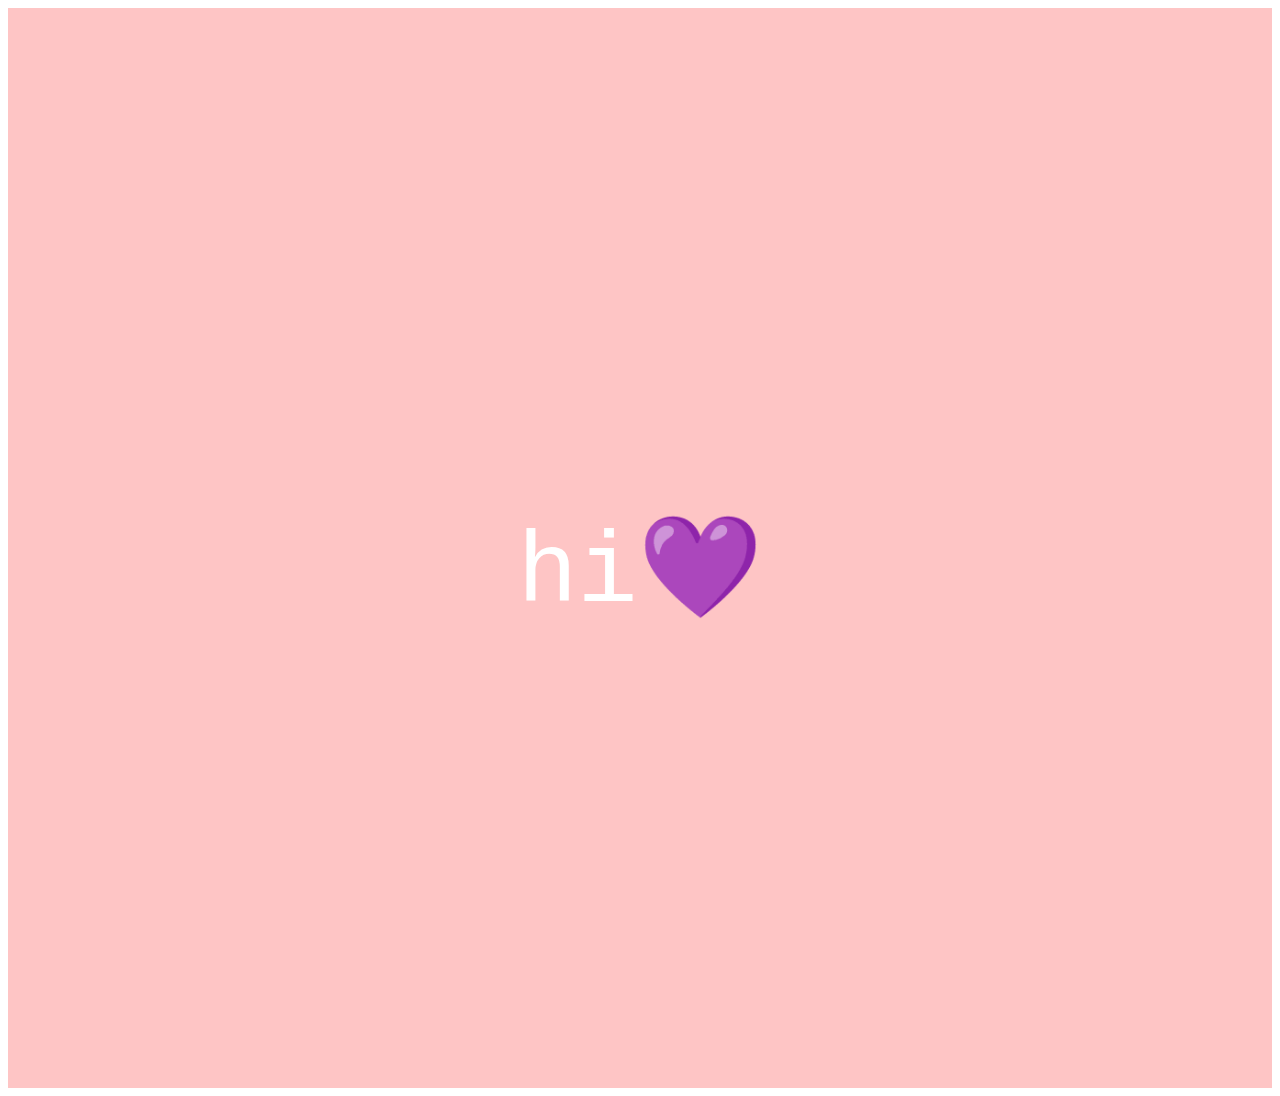
==== project2/project2.html @ 348e46e0 "First commit" ====
<!DOCTYPE html>
<html>
    <head>
        <title>Project 2</title>
        <meta charset='utf-8'>
    	<link rel="stylesheet" href="project2.css" type="text/css"/>
        <script src="https://code.jquery.com/jquery-1.12.0.min.js"></script>
        <script src="script.js"></script>
    </head>
   
    <body>
        
        <div class="bg">hi💜</div>
        
    </body>

</html>
---- project2/project2.css ----
.bg{
    margin: 0;
    padding-top: 500px;
    width: 100%;
    height: 580px;
    background:#FEC5C5;
    font-size: 100px;
    font-family: monospace;
    color: white;
    text-align: center
}
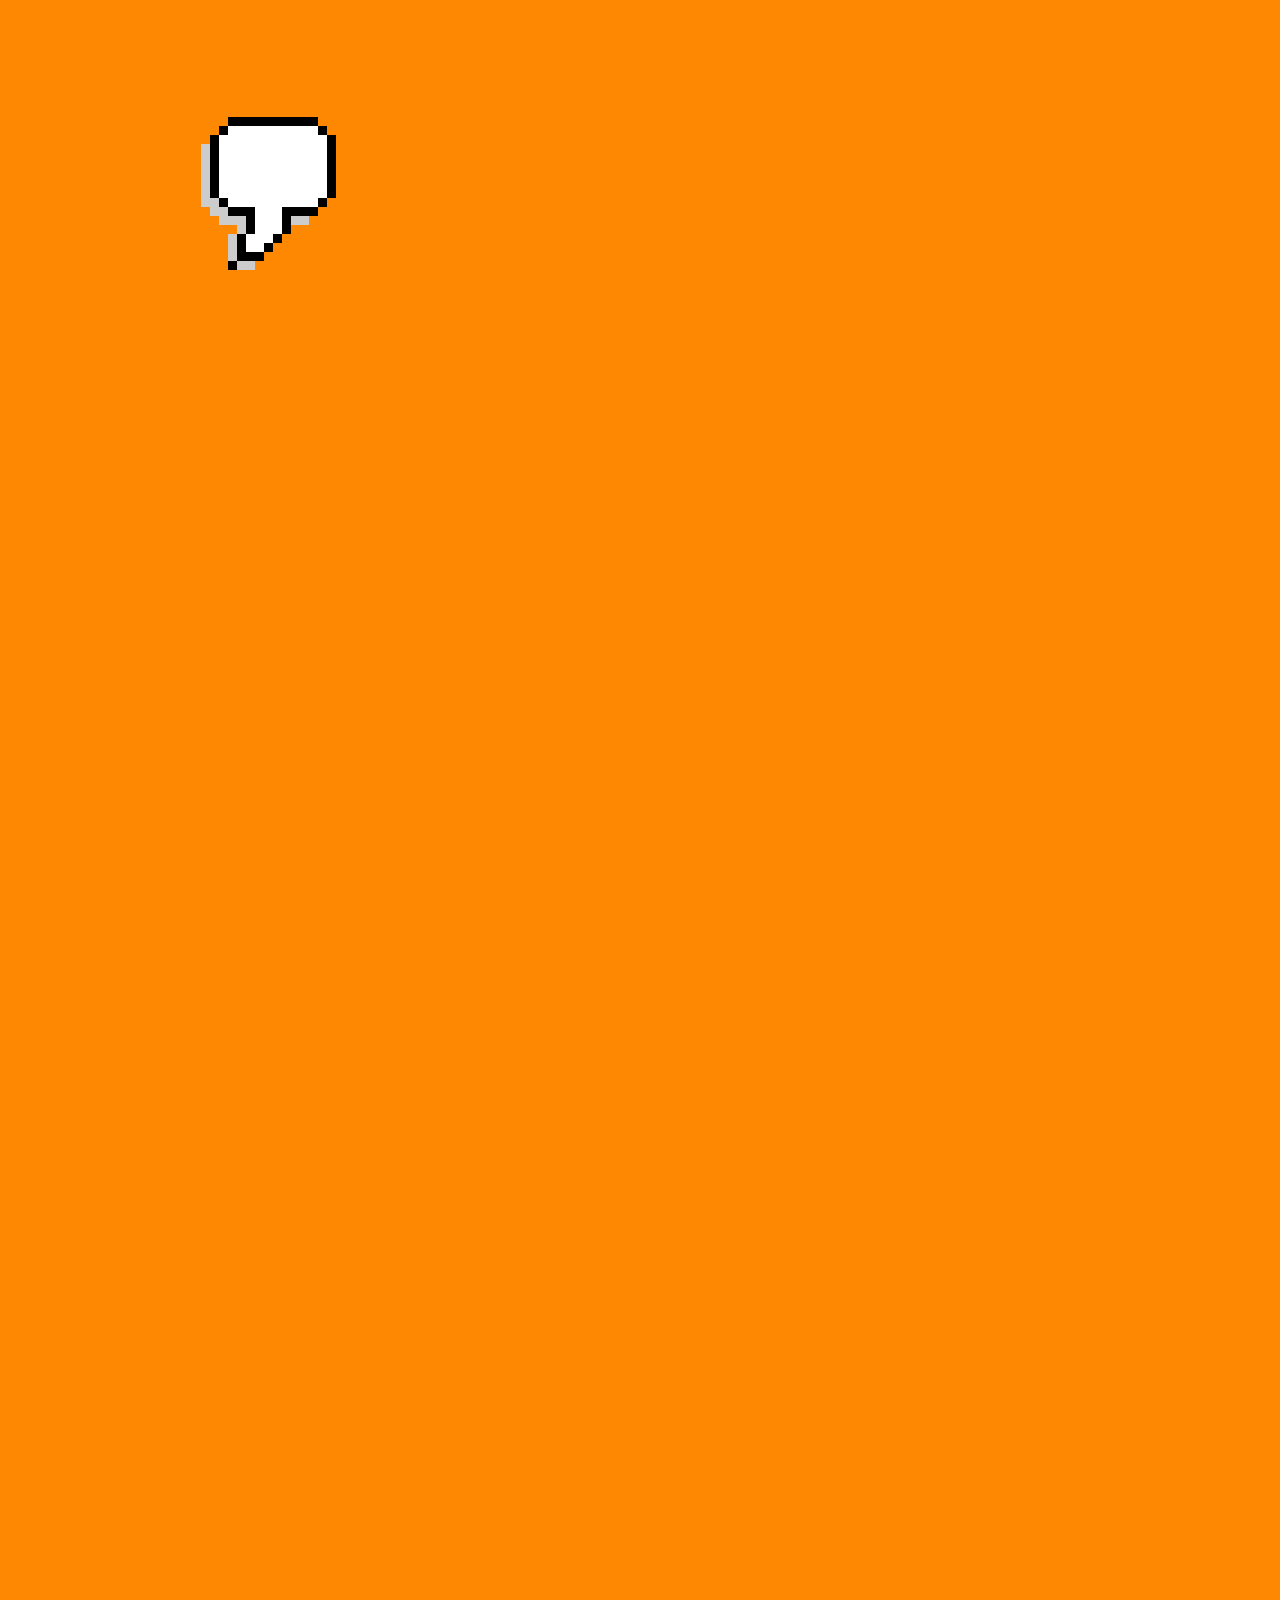
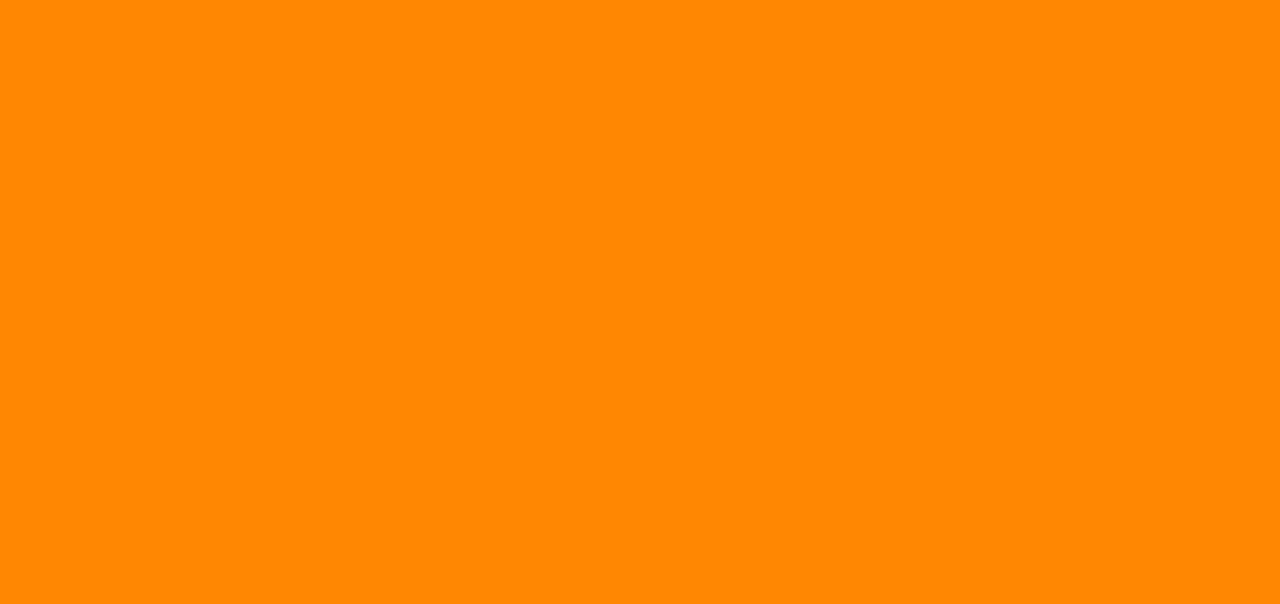
==== commit 28cd0893: "Commit message" ====
--- a/project2/project2.html
+++ b/project2/project2.html
@@ -4,13 +4,21 @@
         <title>Project 2</title>
         <meta charset='utf-8'>
     	<link rel="stylesheet" href="project2.css" type="text/css"/>
-        <script src="https://code.jquery.com/jquery-1.12.0.min.js"></script>
-        <script src="script.js"></script>
+        <script type="text/javascript" src="https://cdnjs.cloudflare.com/ajax/libs/jquery/3.2.1/jquery.min.js"></script>
+        <script src="project2.js"></script>
     </head>
    
     <body>
-        
-        <div class="bg">hi💜</div>
+        <div><img id="a" src="assets/1.gif"></img></div><br>
+        <div><img class="hide" id="b" src="assets/2.gif"></img></div><br>
+        <div><img class="hide" id="c" src="assets/3.gif"></img></div><br>
+        <div><img class="hide" id="d" src="assets/4.gif"></img></div><br>
+        <div><img class="hide" id="e" src="assets/5.gif"></img></div><br>
+        <div><img class="hide" id="f" src="assets/6.gif"></img></div><br>
+        <div><img class="hide" id="g" src="assets/7.gif"></img></div><br>
+        <div><img class="hide" id="h" src="assets/8.gif"></img></div><br>
+        <div><img class="hide" id="heart" src="assets/heart.png"></img></div><br>
+
         
     </body>
 
--- a/project2/project2.css
+++ b/project2/project2.css
@@ -1,11 +1,34 @@
-.bg{
+body{
+    margin-left: 15%;
+    padding-top: 100px;
+    margin-right: 15%;
+    background: #FE8801;
+}
+
+
+img{
+    cursor: pointer;
+}
+
+.hide{
+    display: none;
+}
+
+div{
     margin: 0;
-    padding-top: 500px;
+    margin-bottom: 30px;
+    padding: 0;
     width: 100%;
-    height: 580px;
-    background:#FEC5C5;
-    font-size: 100px;
-    font-family: monospace;
-    color: white;
-    text-align: center
+    height: 184px;
+}
+
+#b, #d, #f, #h{
+    position: absolute;
+    right: 15%;
+}
+
+#heart{
+    margin-top: 80px;
+    position: absolute;
+    left: 45%;
 }